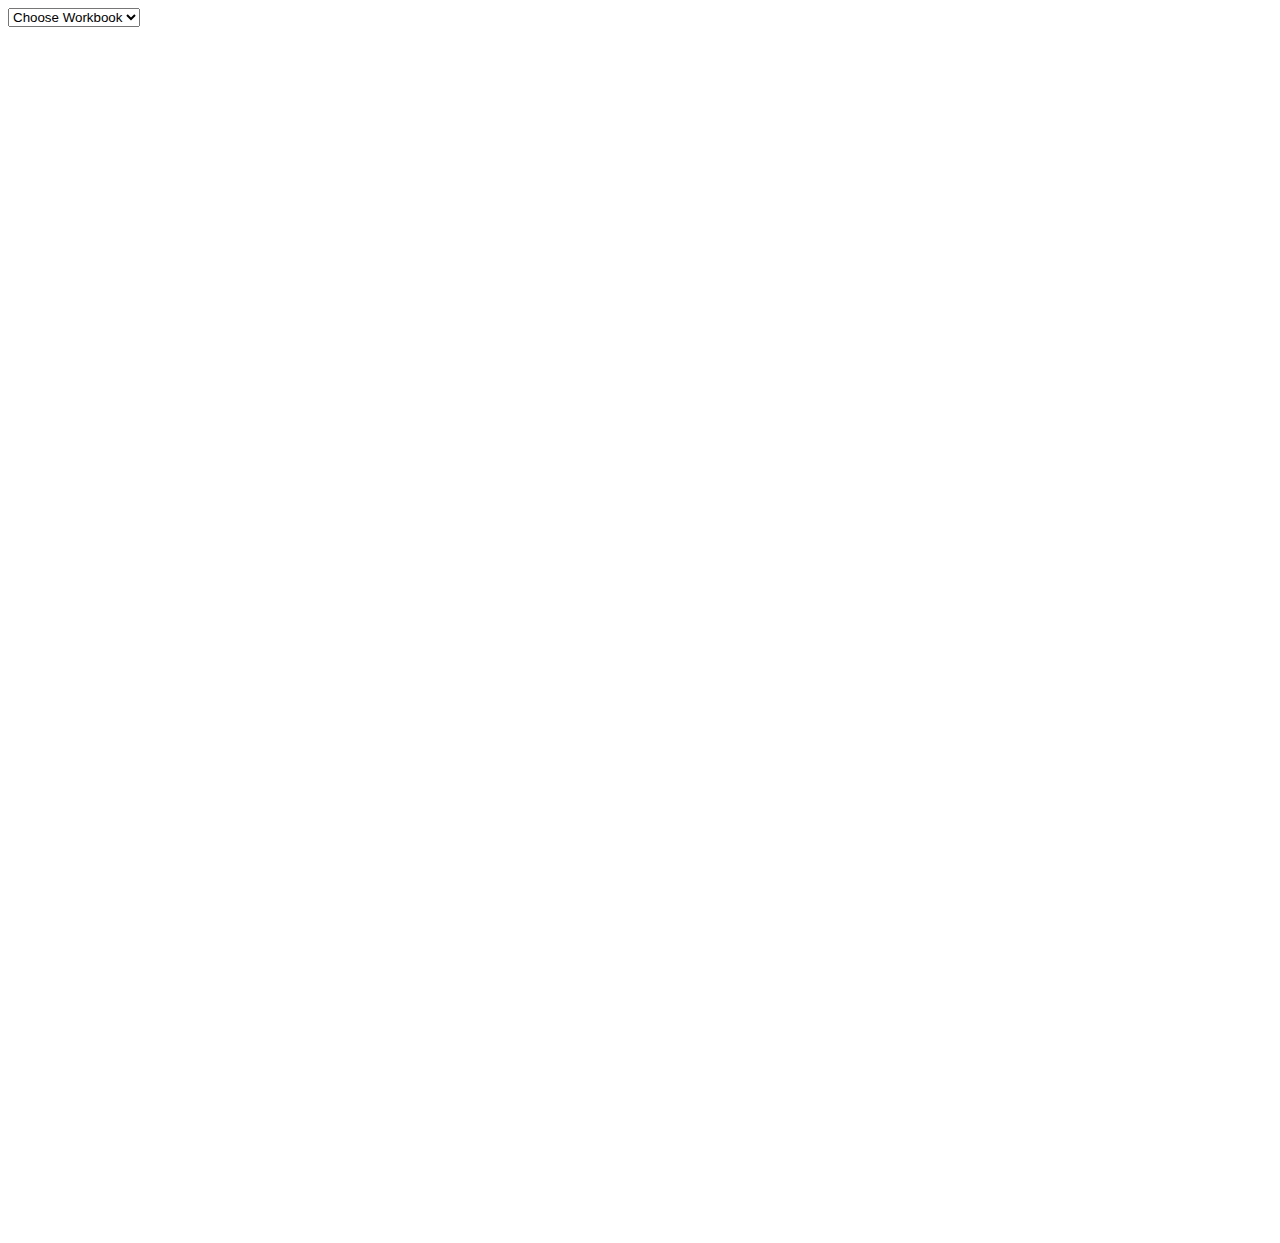
==== Tableau.html @ 6f3be18d "TableauEmbed2" ====
<html>
<head>
<meta charset="utf-8">
<title>Tableau Test</title>
<script type="text/javascript" src="http://tableau/javascripts/api/tableau_v8.js"></script>
<script type="text/javascript">

function selectViz() {
    var mylist=document.getElementById("workbook_selection");
    wbValue = mylist.options[mylist.selectedIndex].value;
    wbTagQuote = wbValue;
    initializeViz(wbTagQuote);
}

function initializeViz(wbTagQuote){
    var placeholderDiv = document.getElementById("tableauViz");
    var url = wbTagQuote;
    var options = {
        width: placeholderDiv.offsetWidth,
        height: placeholderDiv.offsetHeight,
        hideTabs: true,
        hideToolbar: true,
        onFirstInteractive: function () {
            workbook = viz.getWorkbook();
            activeSheet = workbook.getActiveSheet();
        }
    };
    var viz = new tableauSoftware.Viz(placeholderDiv, url, options);
}
</script>
</head>

<body>
<form>
<!-- Dropdown Menu, the value corresponds with those found in the "name" parameter in the tableau view code -->
    <select id="workbook_selection" onchange="selectViz()">
        <option>Choose Workbook</option>
        <option value="https://public.tableau.com/profile/publish/HackTrial/Sheet1#!/publish-confirm;view_0">view_0</option>
        <option value="view_1&#47;view_1">view_1</option>
    </select>
<!-- Tableau view goes here -->
    <div id="tableauViz" style="height:1200px; width:1200px"\"></div>
</form>
</body>
</html>
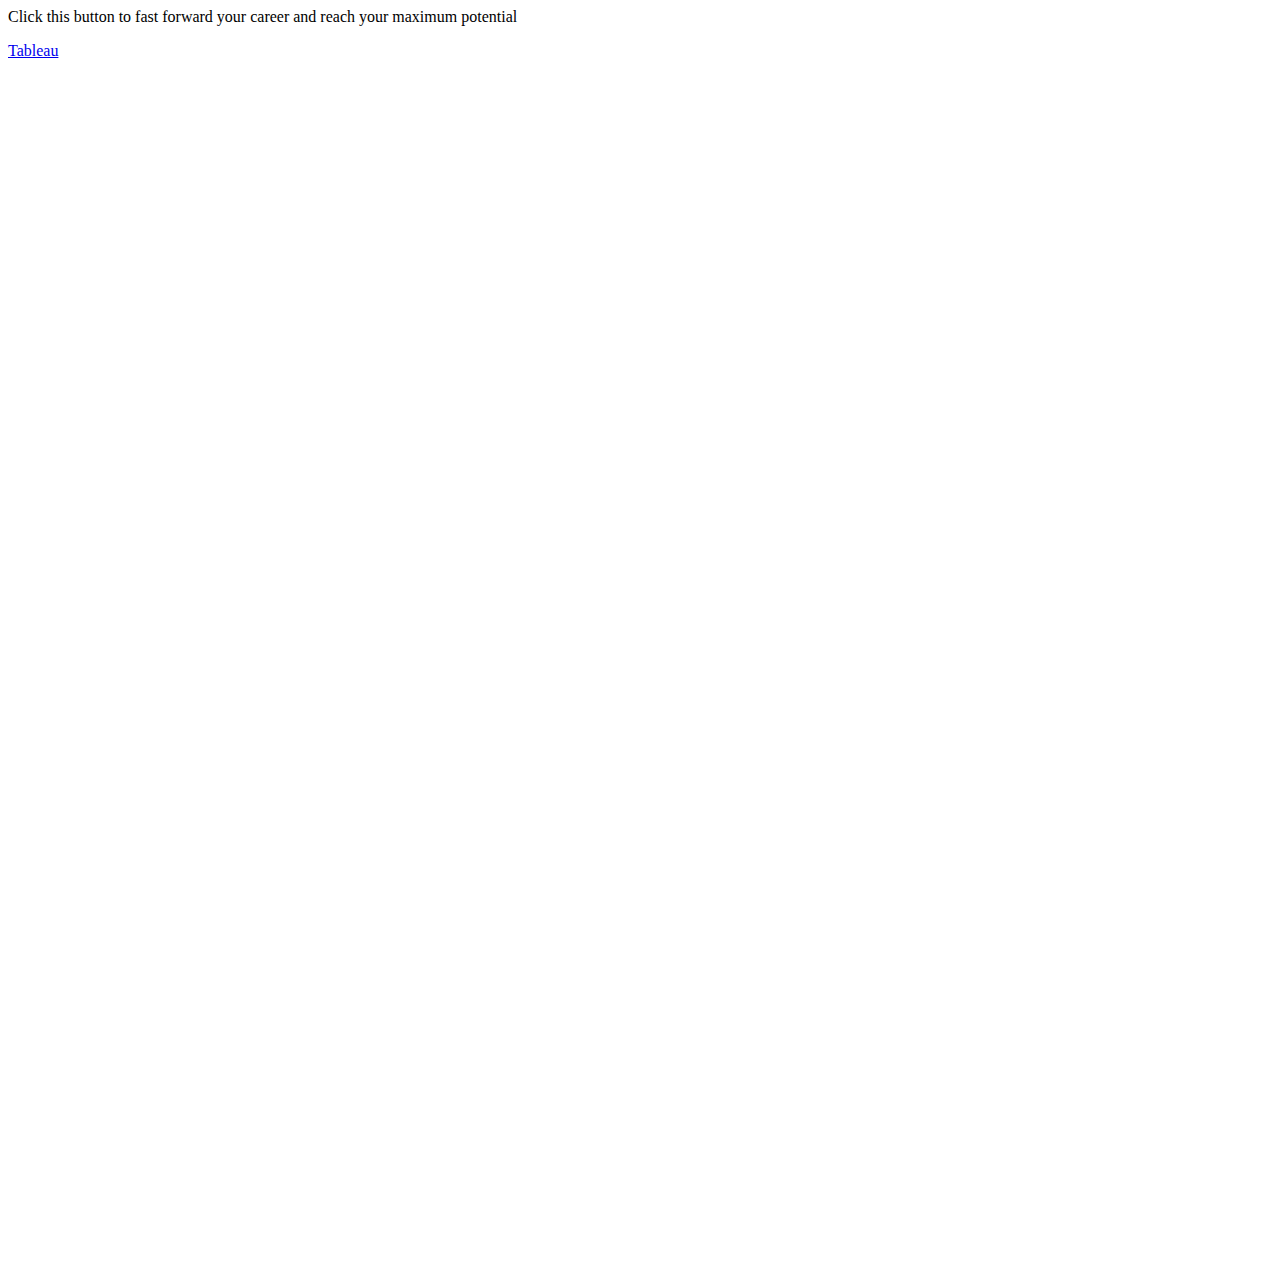
==== commit ed733087: "Great" ====
--- a/Tableau.html
+++ b/Tableau.html
@@ -2,8 +2,10 @@
 <head>
 <meta charset="utf-8">
 <title>Tableau Test</title>
+    <link href="css/bootstrap.min.css" rel="stylesheet">
 <script type="text/javascript" src="http://tableau/javascripts/api/tableau_v8.js"></script>
 <script type="text/javascript">
+
 
 function selectViz() {
     var mylist=document.getElementById("workbook_selection");
@@ -28,16 +30,39 @@
     var viz = new tableauSoftware.Viz(placeholderDiv, url, options);
 }
 </script>
+    <script src="js/bootstrap.min.js"></script>
 </head>
 
 <body>
 <form>
-<!-- Dropdown Menu, the value corresponds with those found in the "name" parameter in the tableau view code -->
+
+
+
+
+
+<div class="col-lg-12">
+    <div class="row">
+        <div class="col-xs-4">
+        </div>
+        <div class="col-xs-4">
+		<p class="text-center">
+			Click this button to fast forward your career and reach your maximum potential
+		</p>
+			<a class="btn btn-info btn-lg center-block" role="button" href="https://public.tableau.com/profile/publish/HackTrial/Sheet1#!/publish-confirm">Tableau</a>
+        </div>
+        <div class="col-xs-4">
+        </div>
+    </div>
+</div>
+	
+
+	
+<!-- Dropdown Menu, the value corresponds with those found in the "name" parameter in the tableau view code 
     <select id="workbook_selection" onchange="selectViz()">
         <option>Choose Workbook</option>
-        <option value="https://public.tableau.com/profile/publish/HackTrial/Sheet1#!/publish-confirm;view_0">view_0</option>
+        <option value="https://public.tableau.com/profile/publish/HackTrial/Sheet1#!/publish-confirm">view_0</option>
         <option value="view_1&#47;view_1">view_1</option>
-    </select>
+    </select> -->
 <!-- Tableau view goes here -->
     <div id="tableauViz" style="height:1200px; width:1200px"\"></div>
 </form>
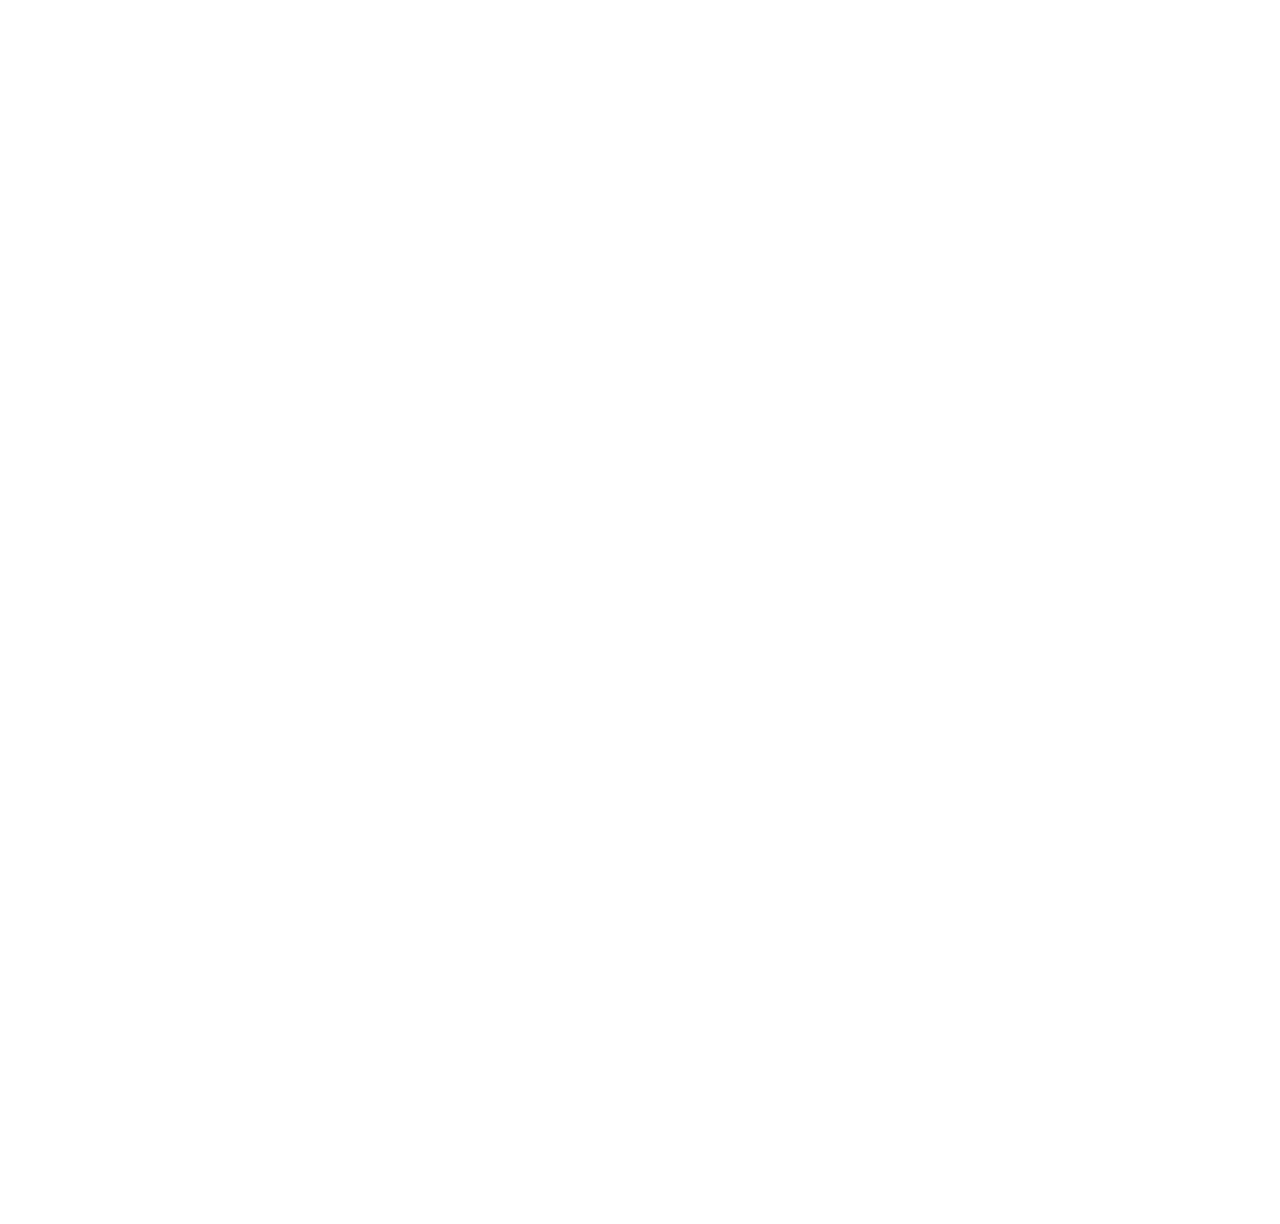
==== commit bdf3925a: "Add files via upload" ====
--- a/Tableau.html
+++ b/Tableau.html
@@ -1,70 +1,151 @@
-<html>
-<head>
-<meta charset="utf-8">
-<title>Tableau Test</title>
-    <link href="css/bootstrap.min.css" rel="stylesheet">
-<script type="text/javascript" src="http://tableau/javascripts/api/tableau_v8.js"></script>
-<script type="text/javascript">
-
-
-function selectViz() {
-    var mylist=document.getElementById("workbook_selection");
-    wbValue = mylist.options[mylist.selectedIndex].value;
-    wbTagQuote = wbValue;
-    initializeViz(wbTagQuote);
-}
-
-function initializeViz(wbTagQuote){
-    var placeholderDiv = document.getElementById("tableauViz");
-    var url = wbTagQuote;
-    var options = {
-        width: placeholderDiv.offsetWidth,
-        height: placeholderDiv.offsetHeight,
-        hideTabs: true,
-        hideToolbar: true,
-        onFirstInteractive: function () {
-            workbook = viz.getWorkbook();
-            activeSheet = workbook.getActiveSheet();
-        }
-    };
-    var viz = new tableauSoftware.Viz(placeholderDiv, url, options);
-}
-</script>
-    <script src="js/bootstrap.min.js"></script>
-</head>
-
-<body>
-<form>
-
-
-
-
-
-<div class="col-lg-12">
-    <div class="row">
-        <div class="col-xs-4">
-        </div>
-        <div class="col-xs-4">
-		<p class="text-center">
-			Click this button to fast forward your career and reach your maximum potential
-		</p>
-			<a class="btn btn-info btn-lg center-block" role="button" href="https://public.tableau.com/profile/publish/HackTrial/Sheet1#!/publish-confirm">Tableau</a>
-        </div>
-        <div class="col-xs-4">
-        </div>
-    </div>
-</div>
-	
-
-	
-<!-- Dropdown Menu, the value corresponds with those found in the "name" parameter in the tableau view code 
-    <select id="workbook_selection" onchange="selectViz()">
-        <option>Choose Workbook</option>
-        <option value="https://public.tableau.com/profile/publish/HackTrial/Sheet1#!/publish-confirm">view_0</option>
-        <option value="view_1&#47;view_1">view_1</option>
-    </select> -->
-<!-- Tableau view goes here -->
-    <div id="tableauViz" style="height:1200px; width:1200px"\"></div>
-</form>
-</body>
+<html>
+<head>
+<meta charset="utf-8">
+<title>Tableau Test</title>
+    <link href="css/bootstrap.min.css" rel="stylesheet">
+    <link href="css/style.css" rel="stylesheet">
+	<link href="css/bootstrap-select.min.css" rel="stylesheet">
+	
+<script type="text/javascript" src="http://tableau/javascripts/api/tableau_v8.js"></script>
+<script type="text/javascript">
+
+
+
+
+
+function selectViz() {
+    var mylist=document.getElementById("workbook_selection");
+    wbValue = mylist.options[mylist.selectedIndex].value;
+    wbTagQuote = wbValue;
+    initializeViz(wbTagQuote);
+}
+
+function initializeViz(wbTagQuote){
+    var placeholderDiv = document.getElementById("tableauViz");
+    var url = "https://public.tableau.com/views/HackTrial/Sheet1?:embed=y&:display_count=yes";
+	//var url = wbTagQuote;
+    var options = {
+        width: placeholderDiv.offsetWidth,
+        height: placeholderDiv.offsetHeight,
+        hideTabs: true,
+        hideToolbar: true,
+        onFirstInteractive: function () {
+            workbook = viz.getWorkbook();
+            activeSheet = workbook.getActiveSheet();
+        }
+    };
+    var viz = new tableauSoftware.Viz(placeholderDiv, url, options);
+}
+</script>
+    <script src="js/bootstrap.min.js"></script>
+	
+<!-- 	<script>
+	var element, url, option, workbook,viz;
+	
+	/*Viz Construction & Argus */
+	element= document.getElementById("vizArea");
+	url="https://public.tableau.com/views/HackTrial/Sheet1?:embed=y&:display_count=yes";
+	options = {
+		hideTabs:true;
+		width: "600px",
+		height: "400px",
+		
+		onFirstInteractive: function (vizEvent) {
+			workbook = vizEvent.getViz().getWorkbook();
+		}
+	};
+	
+	viz = tableauSoftware.Viz(element, url, options);
+	
+	</script> -->
+</head>
+
+<body>
+<form>
+
+
+
+
+<!-- 
+<div class="col-lg-12">
+    <div class="row">
+        <div class="col-xs-4">
+        </div>
+        <div class="col-xs-4">
+		<p class="text-center">
+			Click this button to fast forward your career and reach your maximum potential
+		</p>
+			<a class="btn btn-info btn-lg center-block" role="button" href="https://public.tableau.com/profile/publish/HackTrial/Sheet1#!/publish-confirm">Tableau</a>
+        </div>
+        <div class="col-xs-4">
+        </div>
+    </div>
+	
+	<div class="row" id="vizArea">
+	</div>
+</div>
+	 -->
+
+	
+<!-- Dropdown Menu, the value corresponds with those found in the "name" parameter in the tableau view code 
+    <select id="workbook_selection" onchange="selectViz()">
+        <option>Choose Workbook</option>
+        <option value="https://public.tableau.com/profile/publish/HackTrial/Sheet1#!/publish-confirm">view_0</option>
+        <option value="view_1&#47;view_1">view_1</option>
+    </select> -->
+	
+	
+<!-- Tableau view goes here -->
+    <div id="tableauViz" style="height:1200px; width:1200px"\"></div>
+	
+	
+	<div class='tableauPlaceholder' id='viz1474628197744' style='position: relative'>
+	<noscript>
+	<a href=''>
+	<img alt='Sheet 1 ' src='https:&#47;&#47;public.tableau.com&#47;static&#47;images&#47;Ha&#47;HackTrial&#47;Sheet1&#47;1_rss.png' style='border: none' />
+	</a>
+	</noscript>
+	<object class='tableauViz'  style='display:none;'>
+	<param name='host_url' value='https%3A%2F%2Fpublic.tableau.com%2F' />
+	<param name='site_root' value='' />
+	<param name='name' value='HackTrial&#47;Sheet1' />
+	<param name='tabs' value='no' />
+	<param name='toolbar' value='yes' />
+	<param name='static_image' value='https:&#47;&#47;public.tableau.com&#47;static&#47;images&#47;Ha&#47;HackTrial&#47;Sheet1&#47;1.png' /> 
+	<param name='animate_transition' value='yes' />
+	<param name='display_static_image' value='yes' />
+	<param name='display_spinner' value='yes' />
+	<param name='display_overlay' value='yes' />
+	<param name='display_count' value='yes' />
+	</object>
+	</div> 
+	
+	<script type='text/javascript'>     
+	var divElement = document.getElementById('viz1474628197744');      
+	var vizElement = divElement.getElementsByTagName('object')[0];     
+	vizElement.style.width='100%';vizElement.style.height=(divElement.offsetWidth*0.75)+'px';      
+	var scriptElement = document.createElement('script');         
+	scriptElement.src = 'https://public.tableau.com/javascripts/api/viz_v1.js';     
+	vizElement.parentNode.insertBefore(scriptElement, vizElement);           
+	</script>
+	
+	
+
+	
+</form>
+
+
+
+
+
+    <script src="js/jquery.min.js"></script>
+    <script src="js/bootstrap.min.js"></script>
+    <script src="js/scripts.js"></script>
+	<script src="js/bootstrap-typeahead.min.js"></script>
+	<script src="js/bootstrap-select.min.js"></script>
+	
+	
+	
+	
+</body>
 </html>